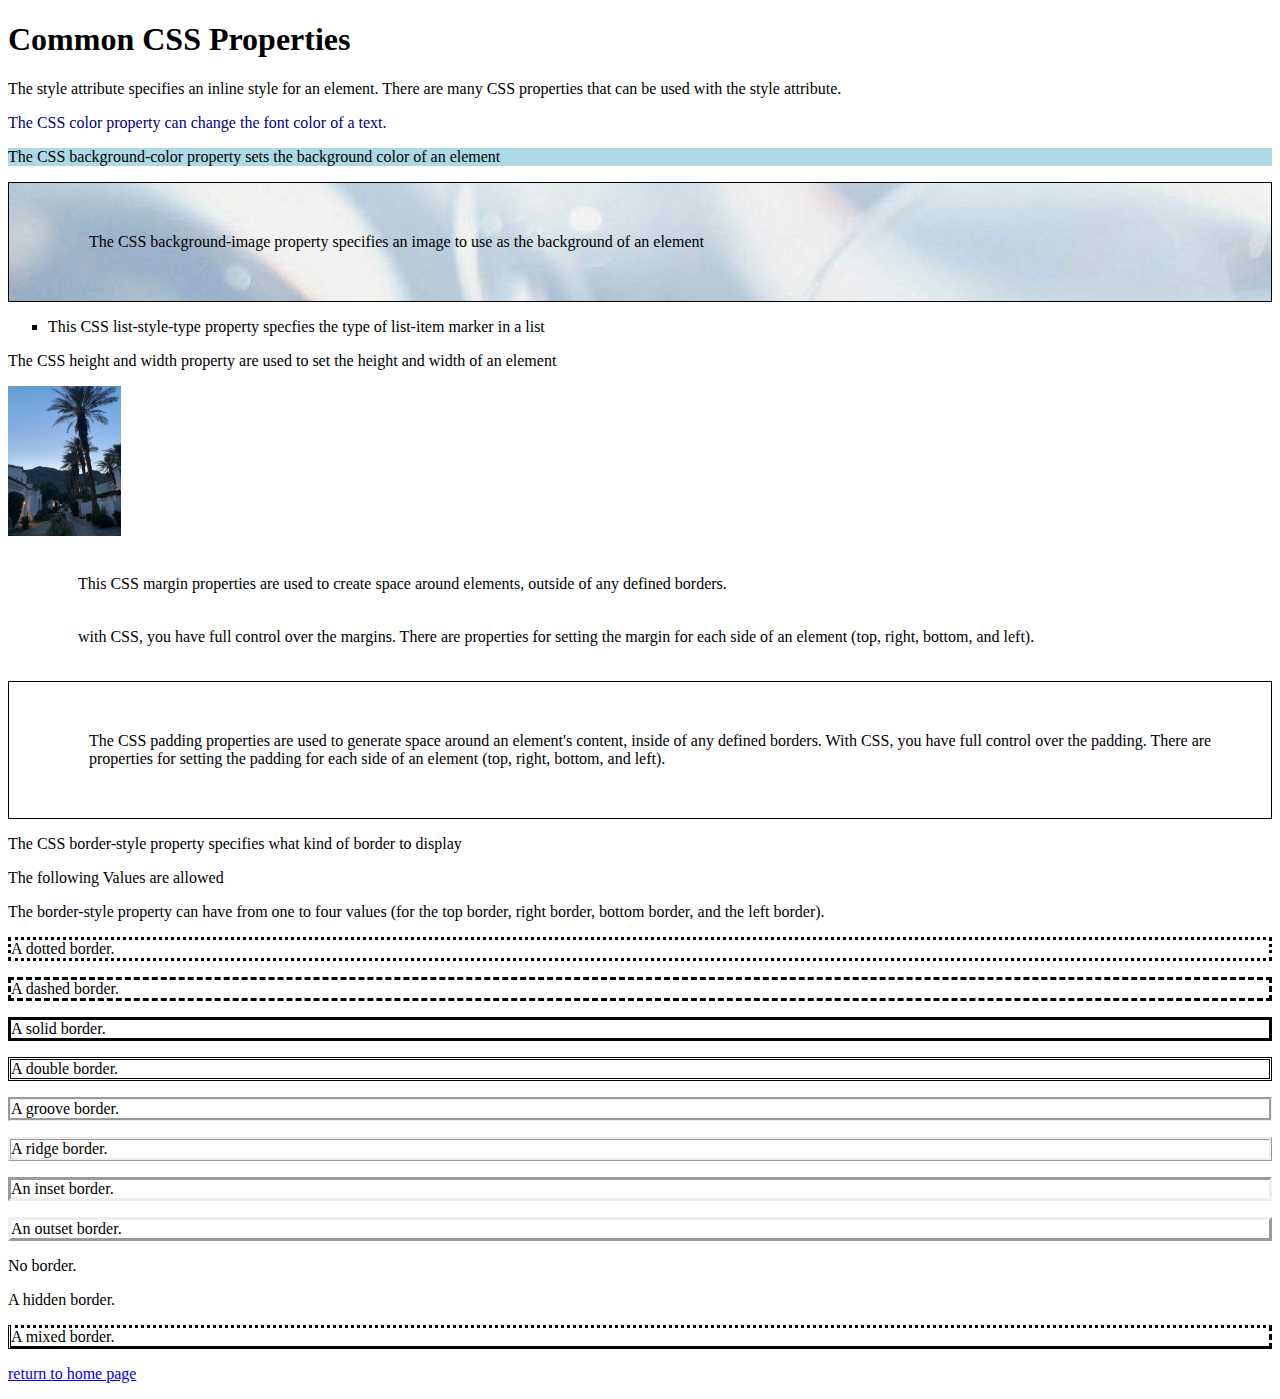
==== basic-css.html @ 78696d3a "CSS (Ellie's half)" ====
<!DOCTYPE html>
<html lang="en">
<head>
  <meta charset="UTF-8">
  <meta http-equiv="X-UA-Compatible" content="IE=edge">
  <meta name="viewport" content="width=device-width, initial-scale=1.0">
  <title>Document</title>
</head>
<body>
<h1>Common CSS Properties</h1>
<p>The style attribute specifies an inline style for an element. There are many CSS properties that can be used with the style attribute.</p>
<p style="color: navy">The CSS color property can change the font color of a text.</p>
<p style = "background-color: lightblue"> The CSS background-color property sets the background color of an element </p>
<div style="background-image: url('background.jpeg');">The CSS background-image property specifies an image to use as the background of an element</div>
<style>
  ul.a {list-style-type: square;}
</style>
<ul class = "a">
  <li>This CSS list-style-type property specfies the type of list-item marker in a list </li>
</ul>
<p>The CSS height and width property are used to set the height and width of an element
</p>
<img src = "image.jpeg" weight = "200" height = "150"> 



<style>
  p.ex1 {
    margin: 35px 70px
  }
</style>
<p class = "ex1">This CSS margin properties are used to create space around elements, outside of any defined borders.</p>
<p class = "ex1">with CSS, you have full control over the margins. There are properties for setting the margin for each side of an element (top, right, bottom, and left).</p>
</p>

<style>
  div{
    border: 1px solid black;
  padding-top: 50px;
  padding-right: 30px;
  padding-bottom: 50px;
  padding-left: 80px;
}
</style>
<div>The CSS padding properties are used to generate space around an element's content, inside of any defined borders.

  With CSS, you have full control over the padding. There are properties for setting the padding for each side of an element (top, right, bottom, and left).</div>
</style>

<p>The CSS border-style property specifies what kind of border to display</p>
<p>The following Values are allowed</p>
<p>The border-style property can have from one to four values (for the top border, right border, bottom border, and the left border).</p>

<style>
p.dotted {border-style: dotted;}
p.dashed {border-style: dashed;}
p.solid {border-style: solid;}
p.double {border-style: double;}
p.groove {border-style: groove;}
p.ridge {border-style: ridge;}
p.inset {border-style: inset;}
p.outset {border-style: outset;}
p.none {border-style: none;}
p.hidden {border-style: hidden;}
p.mix {border-style: dotted dashed solid double;}
</style>
<p class="dotted">A dotted border.</p>
<p class="dashed">A dashed border.</p>
<p class="solid">A solid border.</p>
<p class="double">A double border.</p>
<p class="groove">A groove border.</p>
<p class="ridge">A ridge border.</p>
<p class="inset">An inset border.</p>
<p class="outset">An outset border.</p>
<p class="none">No border.</p>
<p class="hidden">A hidden border.</p>
<p class="mix">A mixed border.</p></body>
</html>
 

<p>
  <a href = "index.html">return to home page</a>
</p>
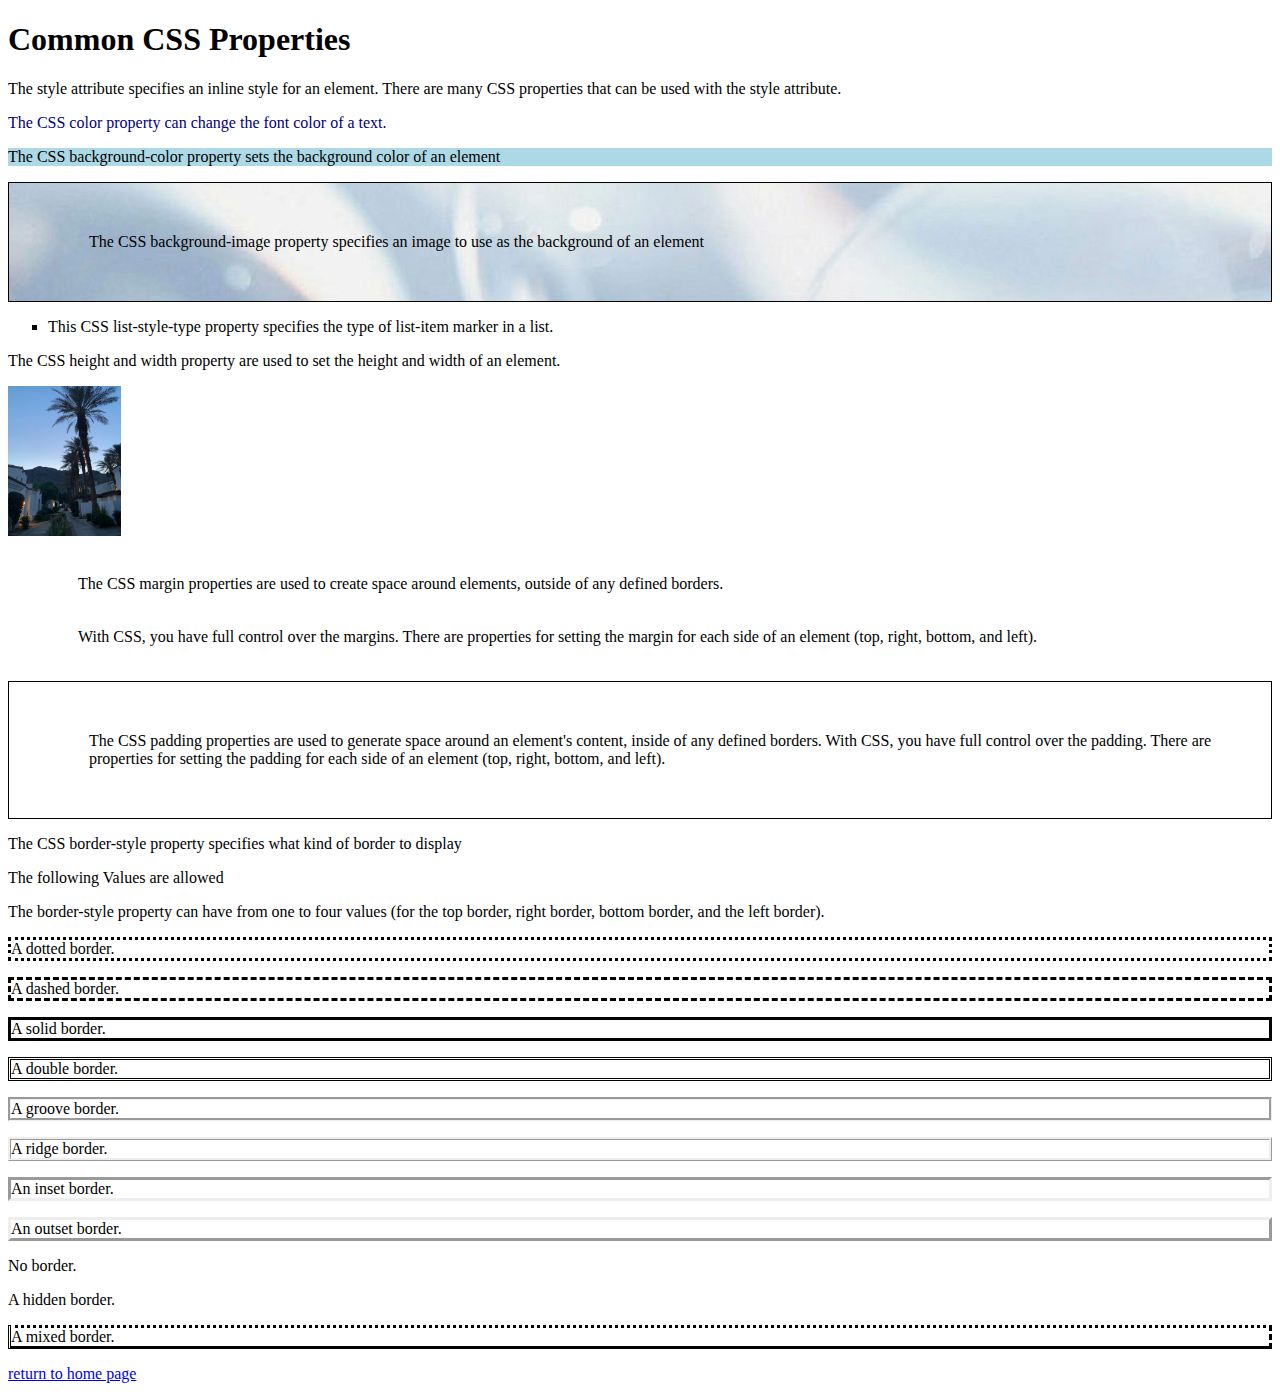
==== commit 10e40272: "small capitalization edits" ====
--- a/basic-css.html
+++ b/basic-css.html
@@ -16,11 +16,11 @@
   ul.a {list-style-type: square;}
 </style>
 <ul class = "a">
-  <li>This CSS list-style-type property specfies the type of list-item marker in a list </li>
+  <li>This CSS list-style-type property specifies the type of list-item marker in a list. </li>
 </ul>
-<p>The CSS height and width property are used to set the height and width of an element
+<p>The CSS height and width property are used to set the height and width of an element.
 </p>
-<img src = "image.jpeg" weight = "200" height = "150"> 
+<img src = "image.jpeg" weight = "200" height = "150">
 
 
 
@@ -29,8 +29,8 @@
     margin: 35px 70px
   }
 </style>
-<p class = "ex1">This CSS margin properties are used to create space around elements, outside of any defined borders.</p>
-<p class = "ex1">with CSS, you have full control over the margins. There are properties for setting the margin for each side of an element (top, right, bottom, and left).</p>
+<p class = "ex1">The CSS margin properties are used to create space around elements, outside of any defined borders.</p>
+<p class = "ex1">With CSS, you have full control over the margins. There are properties for setting the margin for each side of an element (top, right, bottom, and left).</p>
 </p>
 
 <style>
@@ -76,13 +76,8 @@
 <p class="hidden">A hidden border.</p>
 <p class="mix">A mixed border.</p></body>
 </html>
- 
+
 
 <p>
   <a href = "index.html">return to home page</a>
 </p>
-
-
-
-
-
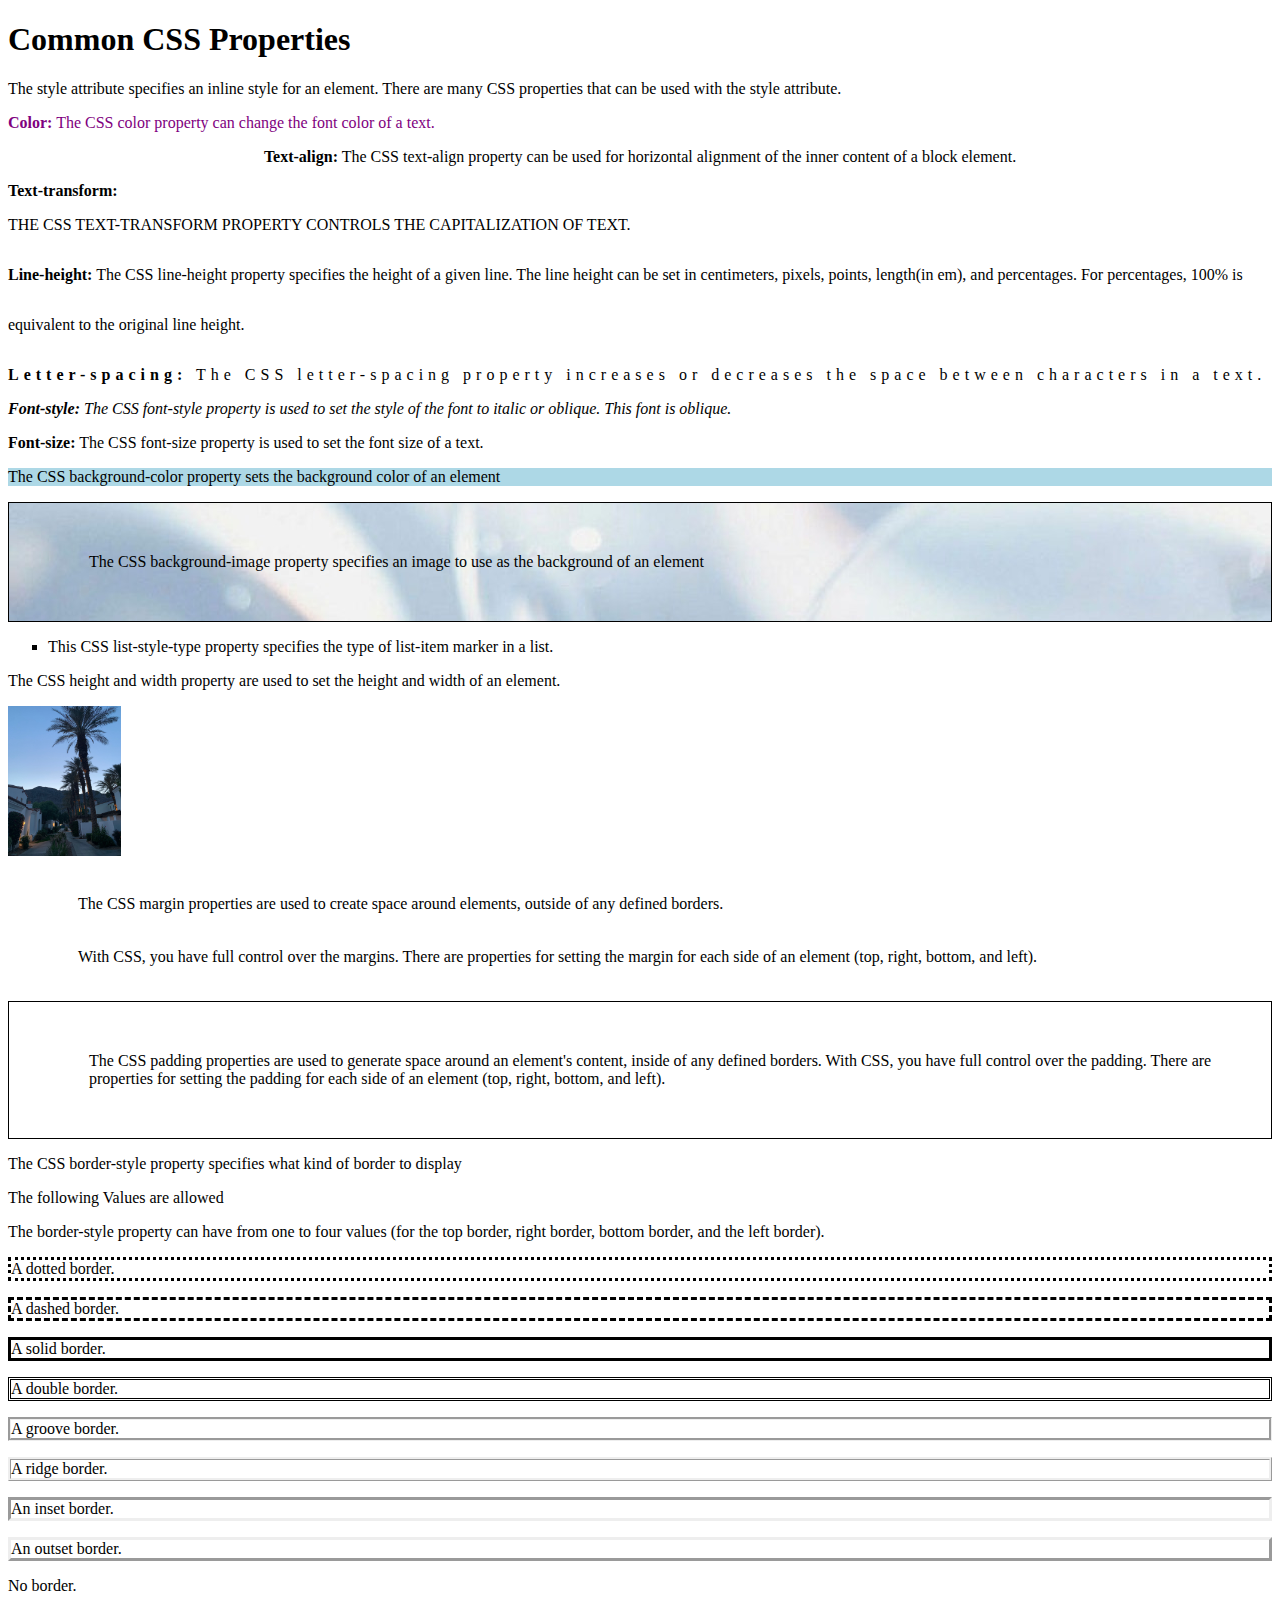
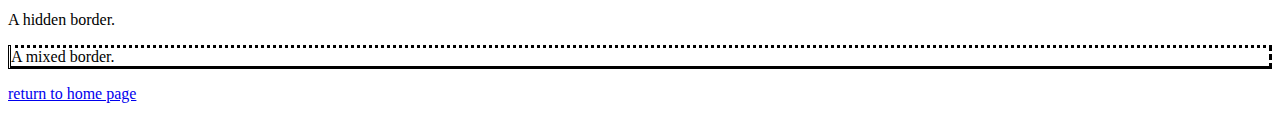
==== commit 4181be1f: "Amelia's CSS properties" ====
--- a/basic-css.html
+++ b/basic-css.html
@@ -9,7 +9,13 @@
 <body>
 <h1>Common CSS Properties</h1>
 <p>The style attribute specifies an inline style for an element. There are many CSS properties that can be used with the style attribute.</p>
-<p style="color: navy">The CSS color property can change the font color of a text.</p>
+<p style="color:purple"><strong>Color:</strong> The CSS color property can change the font color of a text.</p></style>
+<p style="text-align:center"><strong>Text-align:</strong> The CSS text-align property can be used for horizontal alignment of the inner content of a block element.</p></style>
+<span><strong>Text-transform:</strong></span><p style="text-transform: uppercase"> The CSS text-transform property controls the capitalization of text.</p></style>
+<p style="line-height: 50px;"><strong>Line-height:</strong> The CSS line-height property specifies the height of a given line. The line height can be set in centimeters, pixels, points, length(in em), and percentages. For percentages, 100% is equivalent to the original line height.</p></style>
+<p style="letter-spacing: 5px"><strong>Letter-spacing:</strong> The CSS letter-spacing property increases or decreases the space between characters in a text. </p></style>
+<p style="font-style: oblique"><strong>Font-style:</strong> The CSS font-style property is used to set the style of the font to italic or oblique. This font is oblique.</p></style>
+<p style="font-size:28 px;"><strong>Font-size:</strong> The CSS font-size property is used to set the font size of a text.</p></style>
 <p style = "background-color: lightblue"> The CSS background-color property sets the background color of an element </p>
 <div style="background-image: url('background.jpeg');">The CSS background-image property specifies an image to use as the background of an element</div>
 <style>
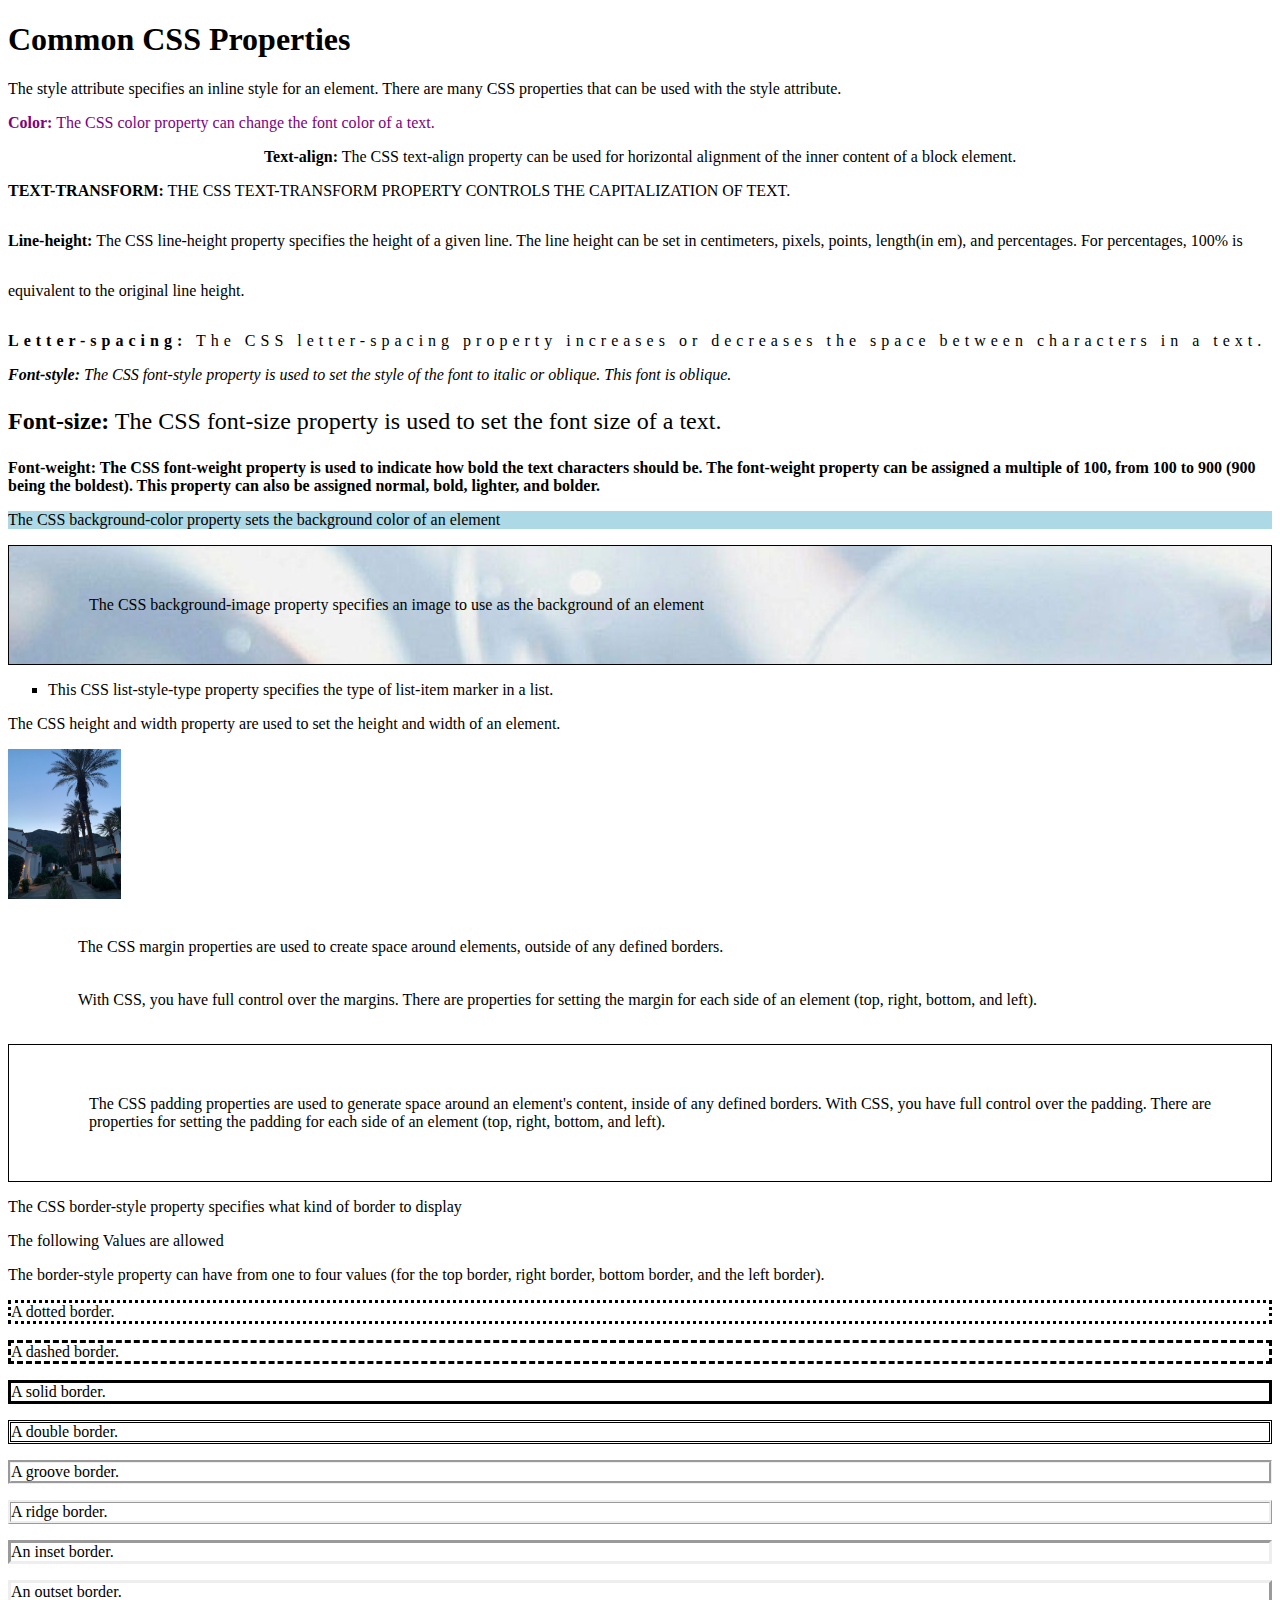
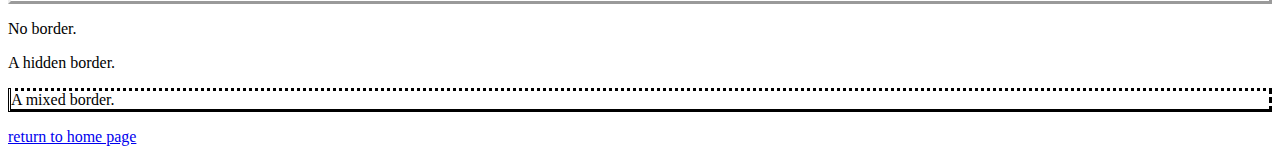
==== commit 3e8013aa: "adding the rest of the CSS properties and fixing errors" ====
--- a/basic-css.html
+++ b/basic-css.html
@@ -9,13 +9,14 @@
 <body>
 <h1>Common CSS Properties</h1>
 <p>The style attribute specifies an inline style for an element. There are many CSS properties that can be used with the style attribute.</p>
-<p style="color:purple"><strong>Color:</strong> The CSS color property can change the font color of a text.</p></style>
-<p style="text-align:center"><strong>Text-align:</strong> The CSS text-align property can be used for horizontal alignment of the inner content of a block element.</p></style>
-<span><strong>Text-transform:</strong></span><p style="text-transform: uppercase"> The CSS text-transform property controls the capitalization of text.</p></style>
-<p style="line-height: 50px;"><strong>Line-height:</strong> The CSS line-height property specifies the height of a given line. The line height can be set in centimeters, pixels, points, length(in em), and percentages. For percentages, 100% is equivalent to the original line height.</p></style>
-<p style="letter-spacing: 5px"><strong>Letter-spacing:</strong> The CSS letter-spacing property increases or decreases the space between characters in a text. </p></style>
-<p style="font-style: oblique"><strong>Font-style:</strong> The CSS font-style property is used to set the style of the font to italic or oblique. This font is oblique.</p></style>
-<p style="font-size:28 px;"><strong>Font-size:</strong> The CSS font-size property is used to set the font size of a text.</p></style>
+<p style="color:purple"><strong>Color:</strong> The CSS color property can change the font color of a text.</p>
+<p style="text-align:center"><strong>Text-align:</strong> The CSS text-align property can be used for horizontal alignment of the inner content of a block element.</p>
+<p style="text-transform: uppercase"><strong>Text-transform:</strong> The CSS text-transform property controls the capitalization of text.</p>
+<p style="line-height: 50px;"><strong>Line-height:</strong> The CSS line-height property specifies the height of a given line. The line height can be set in centimeters, pixels, points, length(in em), and percentages. For percentages, 100% is equivalent to the original line height.</p>
+<p style="letter-spacing: 5px"><strong>Letter-spacing:</strong> The CSS letter-spacing property increases or decreases the space between characters in a text. </p>
+<p style="font-style: oblique"><strong>Font-style:</strong> The CSS font-style property is used to set the style of the font to italic or oblique. This font is oblique.</p>
+<p style="font-size: 150%"><strong>Font-size:</strong> The CSS font-size property is used to set the font size of a text.</p>
+<p style="font-weight: bold"><strong>Font-weight:</strong> The CSS font-weight property is used to indicate how bold the text characters should be. The font-weight property can be assigned a multiple of 100, from 100 to 900 (900 being the boldest). This property can also be assigned normal, bold, lighter, and bolder.</p>
 <p style = "background-color: lightblue"> The CSS background-color property sets the background color of an element </p>
 <div style="background-image: url('background.jpeg');">The CSS background-image property specifies an image to use as the background of an element</div>
 <style>
@@ -26,7 +27,7 @@
 </ul>
 <p>The CSS height and width property are used to set the height and width of an element.
 </p>
-<img src = "image.jpeg" weight = "200" height = "150">
+<img src = "image.jpeg" height = "150">
 
 
 
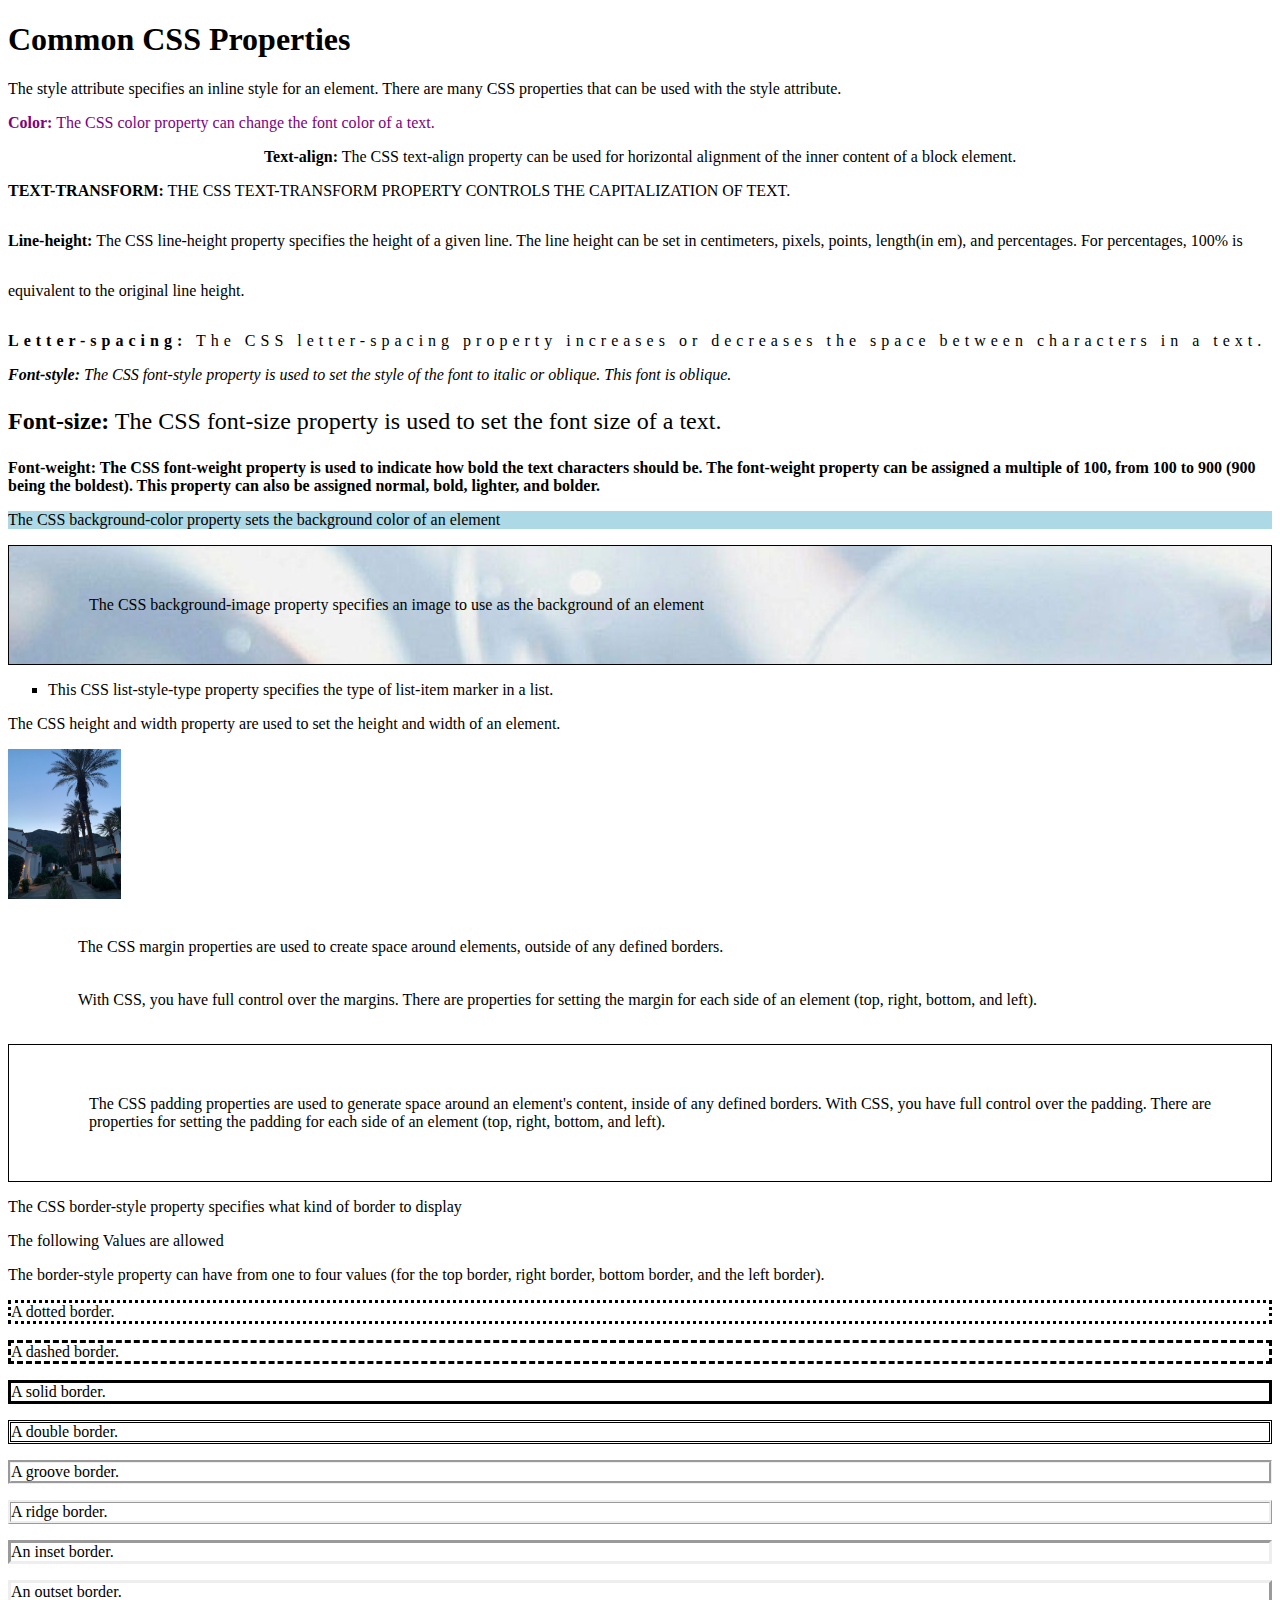
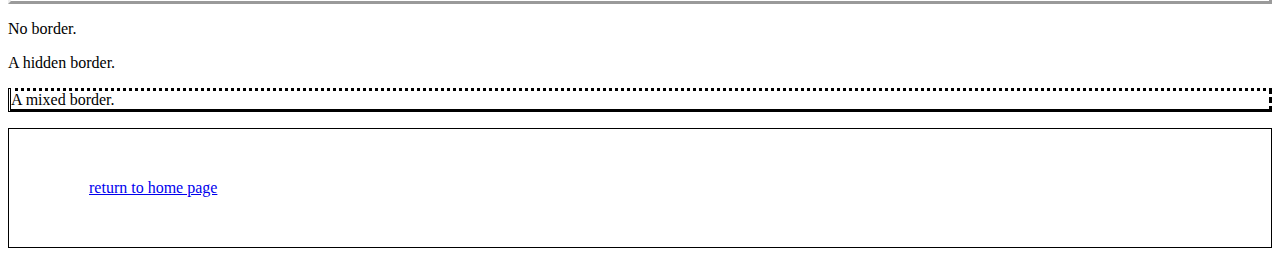
==== commit be81d3fe: "moving style tag to be within the head tags at the top of the page based on Terra's suggestion" ====
--- a/basic-css.html
+++ b/basic-css.html
@@ -5,7 +5,36 @@
   <meta http-equiv="X-UA-Compatible" content="IE=edge">
   <meta name="viewport" content="width=device-width, initial-scale=1.0">
   <title>Document</title>
+<!-- style tag for content below line 23 -->
+<style>
+  p.ex1 {
+    margin: 35px 70px
+  }
+
+  div{
+    border: 1px solid black;
+  padding-top: 50px;
+  padding-right: 30px;
+  padding-bottom: 50px;
+  padding-left: 80px;
+}
+
+ul.a {list-style-type: square;}
+
+p.dotted {border-style: dotted;}
+p.dashed {border-style: dashed;}
+p.solid {border-style: solid;}
+p.double {border-style: double;}
+p.groove {border-style: groove;}
+p.ridge {border-style: ridge;}
+p.inset {border-style: inset;}
+p.outset {border-style: outset;}
+p.none {border-style: none;}
+p.hidden {border-style: hidden;}
+p.mix {border-style: dotted dashed solid double;}
+</style>
 </head>
+
 <body>
 <h1>Common CSS Properties</h1>
 <p>The style attribute specifies an inline style for an element. There are many CSS properties that can be used with the style attribute.</p>
@@ -19,58 +48,24 @@
 <p style="font-weight: bold"><strong>Font-weight:</strong> The CSS font-weight property is used to indicate how bold the text characters should be. The font-weight property can be assigned a multiple of 100, from 100 to 900 (900 being the boldest). This property can also be assigned normal, bold, lighter, and bolder.</p>
 <p style = "background-color: lightblue"> The CSS background-color property sets the background color of an element </p>
 <div style="background-image: url('background.jpeg');">The CSS background-image property specifies an image to use as the background of an element</div>
-<style>
-  ul.a {list-style-type: square;}
-</style>
+
 <ul class = "a">
   <li>This CSS list-style-type property specifies the type of list-item marker in a list. </li>
 </ul>
-<p>The CSS height and width property are used to set the height and width of an element.
-</p>
-<img src = "image.jpeg" height = "150">
+<p>The CSS height and width property are used to set the height and width of an element.</p>
+<img src = "image.jpeg" height = "150" alt = "description">
 
-
-
-<style>
-  p.ex1 {
-    margin: 35px 70px
-  }
-</style>
 <p class = "ex1">The CSS margin properties are used to create space around elements, outside of any defined borders.</p>
 <p class = "ex1">With CSS, you have full control over the margins. There are properties for setting the margin for each side of an element (top, right, bottom, and left).</p>
-</p>
 
-<style>
-  div{
-    border: 1px solid black;
-  padding-top: 50px;
-  padding-right: 30px;
-  padding-bottom: 50px;
-  padding-left: 80px;
-}
-</style>
 <div>The CSS padding properties are used to generate space around an element's content, inside of any defined borders.
 
   With CSS, you have full control over the padding. There are properties for setting the padding for each side of an element (top, right, bottom, and left).</div>
-</style>
 
 <p>The CSS border-style property specifies what kind of border to display</p>
 <p>The following Values are allowed</p>
 <p>The border-style property can have from one to four values (for the top border, right border, bottom border, and the left border).</p>
 
-<style>
-p.dotted {border-style: dotted;}
-p.dashed {border-style: dashed;}
-p.solid {border-style: solid;}
-p.double {border-style: double;}
-p.groove {border-style: groove;}
-p.ridge {border-style: ridge;}
-p.inset {border-style: inset;}
-p.outset {border-style: outset;}
-p.none {border-style: none;}
-p.hidden {border-style: hidden;}
-p.mix {border-style: dotted dashed solid double;}
-</style>
 <p class="dotted">A dotted border.</p>
 <p class="dashed">A dashed border.</p>
 <p class="solid">A solid border.</p>
@@ -81,10 +76,9 @@
 <p class="outset">An outset border.</p>
 <p class="none">No border.</p>
 <p class="hidden">A hidden border.</p>
-<p class="mix">A mixed border.</p></body>
+<p class="mix">A mixed border.</p>
+<div>
+  <a href = "index.html">return to home page</a>
+</div>
+</body>
 </html>
-
-
-<p>
-  <a href = "index.html">return to home page</a>
-</p>
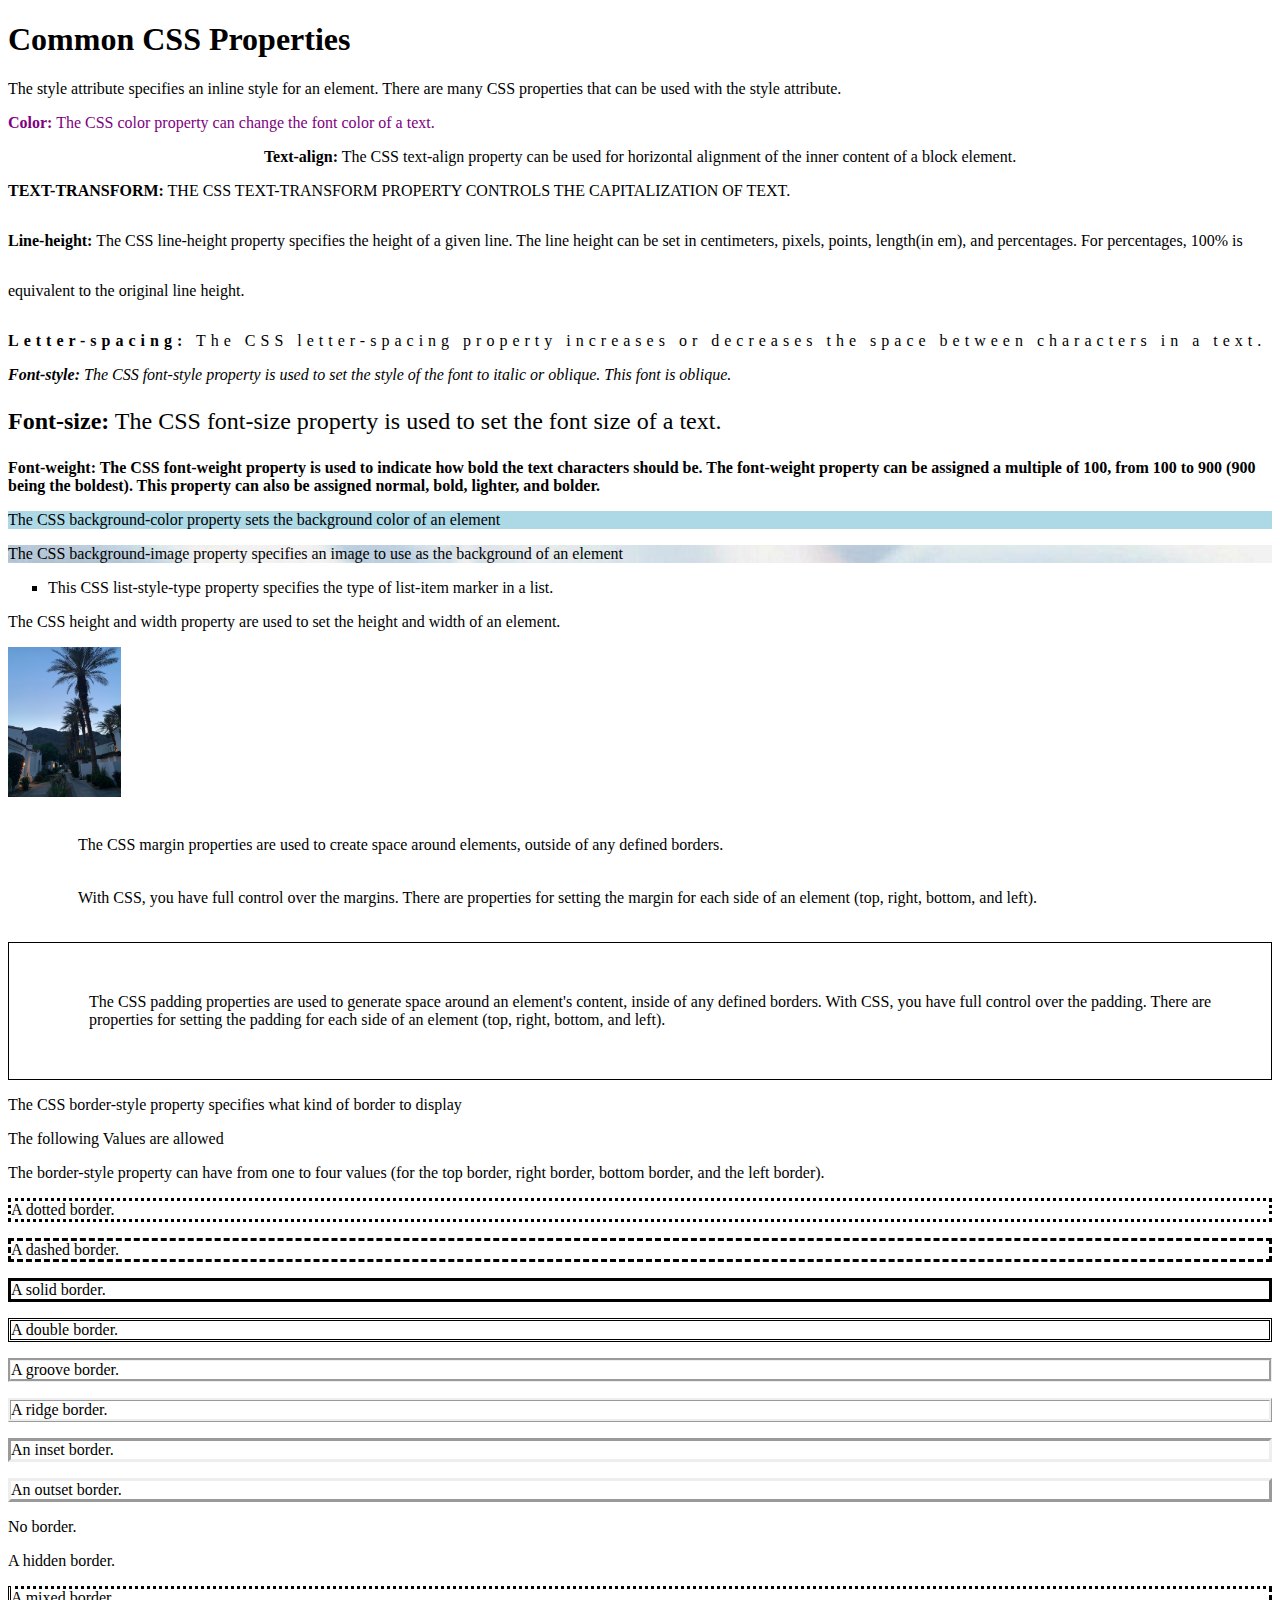
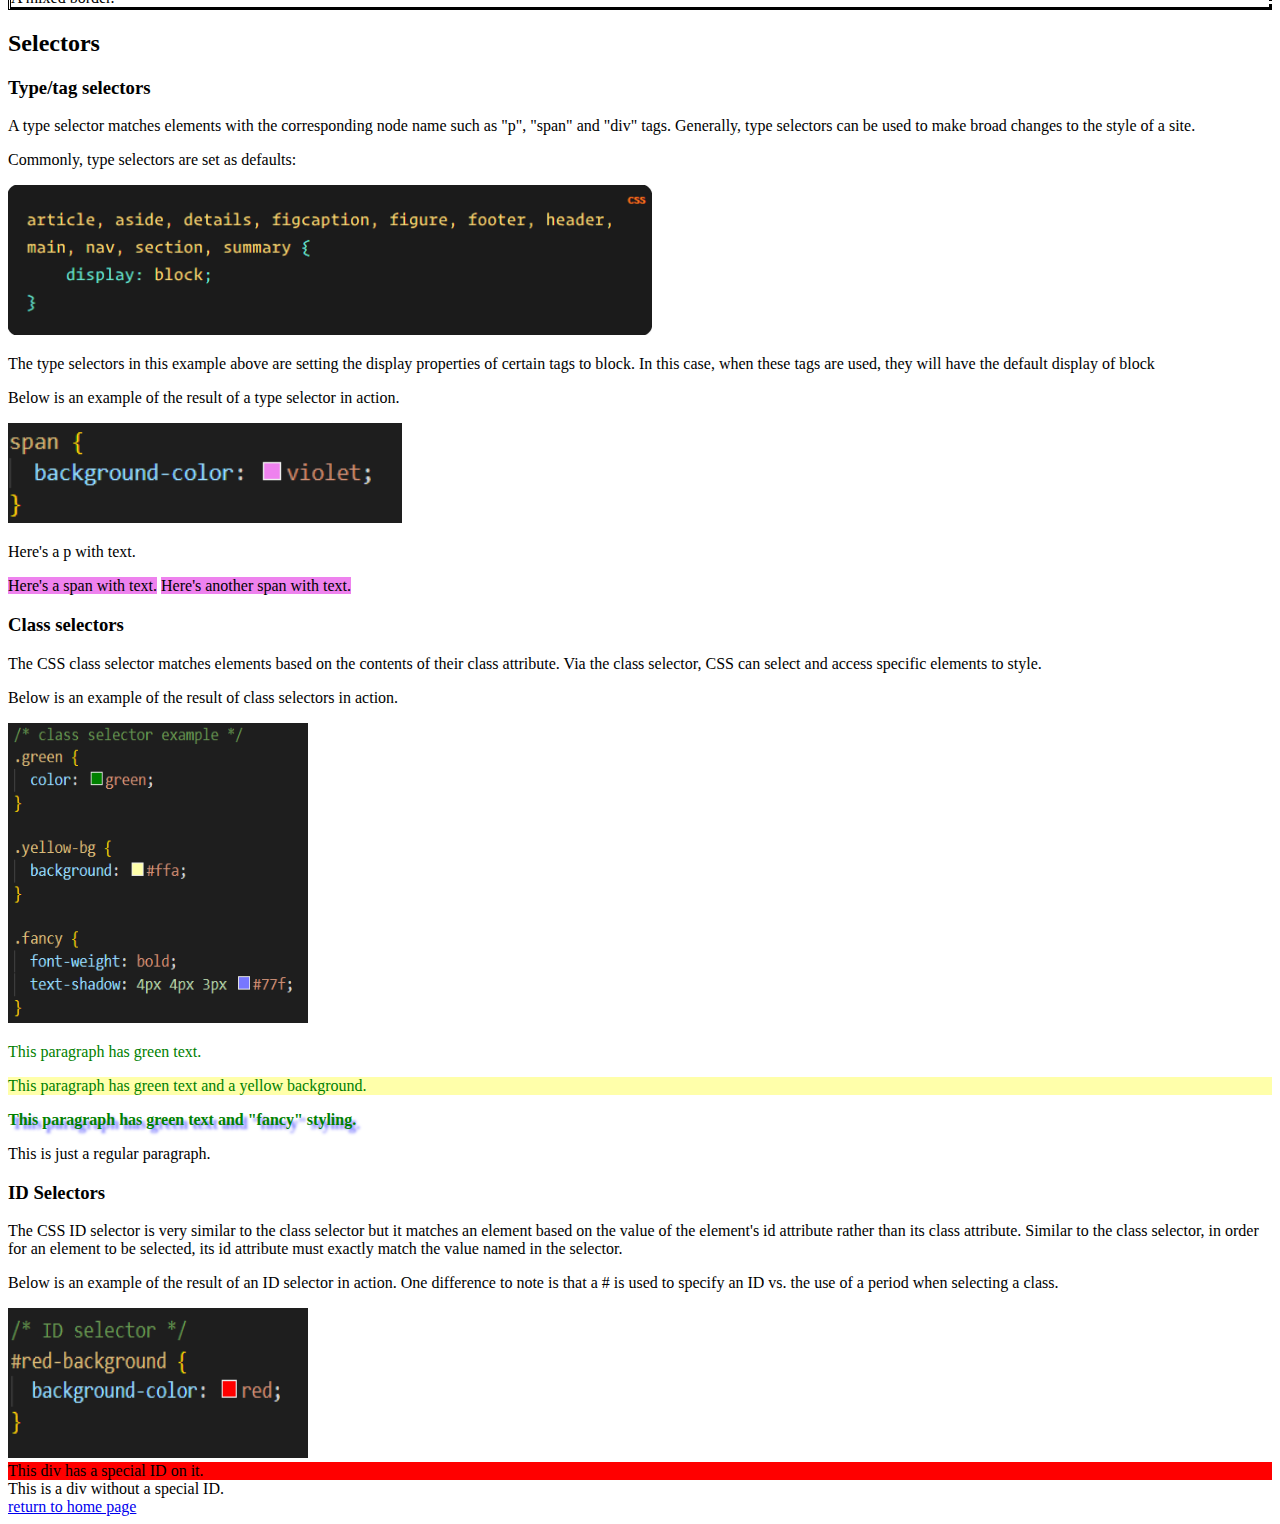
==== commit 229386dc: "adding the three types of selectors" ====
--- a/basic-css.html
+++ b/basic-css.html
@@ -11,7 +11,7 @@
     margin: 35px 70px
   }
 
-  div{
+  .padding{
     border: 1px solid black;
   padding-top: 50px;
   padding-right: 30px;
@@ -20,6 +20,7 @@
 }
 
 ul.a {list-style-type: square;}
+/* border styling example */
 
 p.dotted {border-style: dotted;}
 p.dashed {border-style: dashed;}
@@ -32,6 +33,32 @@
 p.none {border-style: none;}
 p.hidden {border-style: hidden;}
 p.mix {border-style: dotted dashed solid double;}
+
+/*type selector example */
+
+span {
+  background-color: violet;
+}
+
+/* class selector example */
+.green {
+  color: green;
+}
+
+.yellow-bg {
+  background: #ffa;
+}
+
+.fancy {
+  font-weight: bold;
+  text-shadow: 4px 4px 3px #77f;
+}
+
+/* ID selector */
+#red-background {
+  background-color: red;
+}
+
 </style>
 </head>
 
@@ -58,7 +85,7 @@
 <p class = "ex1">The CSS margin properties are used to create space around elements, outside of any defined borders.</p>
 <p class = "ex1">With CSS, you have full control over the margins. There are properties for setting the margin for each side of an element (top, right, bottom, and left).</p>
 
-<div>The CSS padding properties are used to generate space around an element's content, inside of any defined borders.
+<div class = "padding">The CSS padding properties are used to generate space around an element's content, inside of any defined borders.
 
   With CSS, you have full control over the padding. There are properties for setting the padding for each side of an element (top, right, bottom, and left).</div>
 
@@ -77,6 +104,34 @@
 <p class="none">No border.</p>
 <p class="hidden">A hidden border.</p>
 <p class="mix">A mixed border.</p>
+
+<h2>Selectors</h2>
+<h3>Type/tag selectors</h3>
+<p>A type selector matches elements with the corresponding node name such as "p", "span" and "div" tags. Generally, type selectors can be used to make broad changes to the style of a site.</p>
+<p>Commonly, type selectors are set as defaults:</p>
+<img src = "defaultselector.PNG" height = "150" alt = "defaulttypeselector">
+<p>The type selectors in this example above are setting the display properties of certain tags to block. In this case, when these tags are used, they will have the default display of block</p>
+<p>Below is an example of the result of a type selector in action.</p>
+<img src = "typeselector.PNG" height = "100" alt = "typeselector">
+
+<p>Here's a p with text.</p>
+<span>Here's a span with text.</span>
+<span>Here's another span with text.</span>
+
+<h3>Class selectors</h3>
+<p>The CSS  class selector matches elements based on the contents of their class attribute. Via the class selector, CSS can select and access specific elements to style.</p>
+<p>Below is an example of the result of class selectors in action.</p>
+<img src ="class-selector.PNG" height = "300" width = "300" alt = "class-selector">
+<p class="green">This paragraph has green text.</p>
+<p class="green yellow-bg">This paragraph has green text and a yellow background.</p>
+<p class="green fancy">This paragraph has green text and "fancy" styling.</p>
+<p>This is just a regular paragraph.</p>
+<h3>ID Selectors</h3>
+<p>The CSS ID selector is very similar to the class selector but it matches an element based on the value of the element's id attribute rather than its class attribute. Similar to the class selector, in order for an element to be selected, its id attribute must exactly match the value named in the selector.</p>
+<p>Below is an example of the result of an ID selector in action. One difference to note is that a # is used to specify an ID vs. the use of a period when selecting a class.</p>
+<img src = "idselector.PNG" height="150" width = "300" alt = "idselector">
+<div id = "red-background">This div has a special ID on it.</div>
+<div>This is a div without a special ID.</div>
 <div>
   <a href = "index.html">return to home page</a>
 </div>
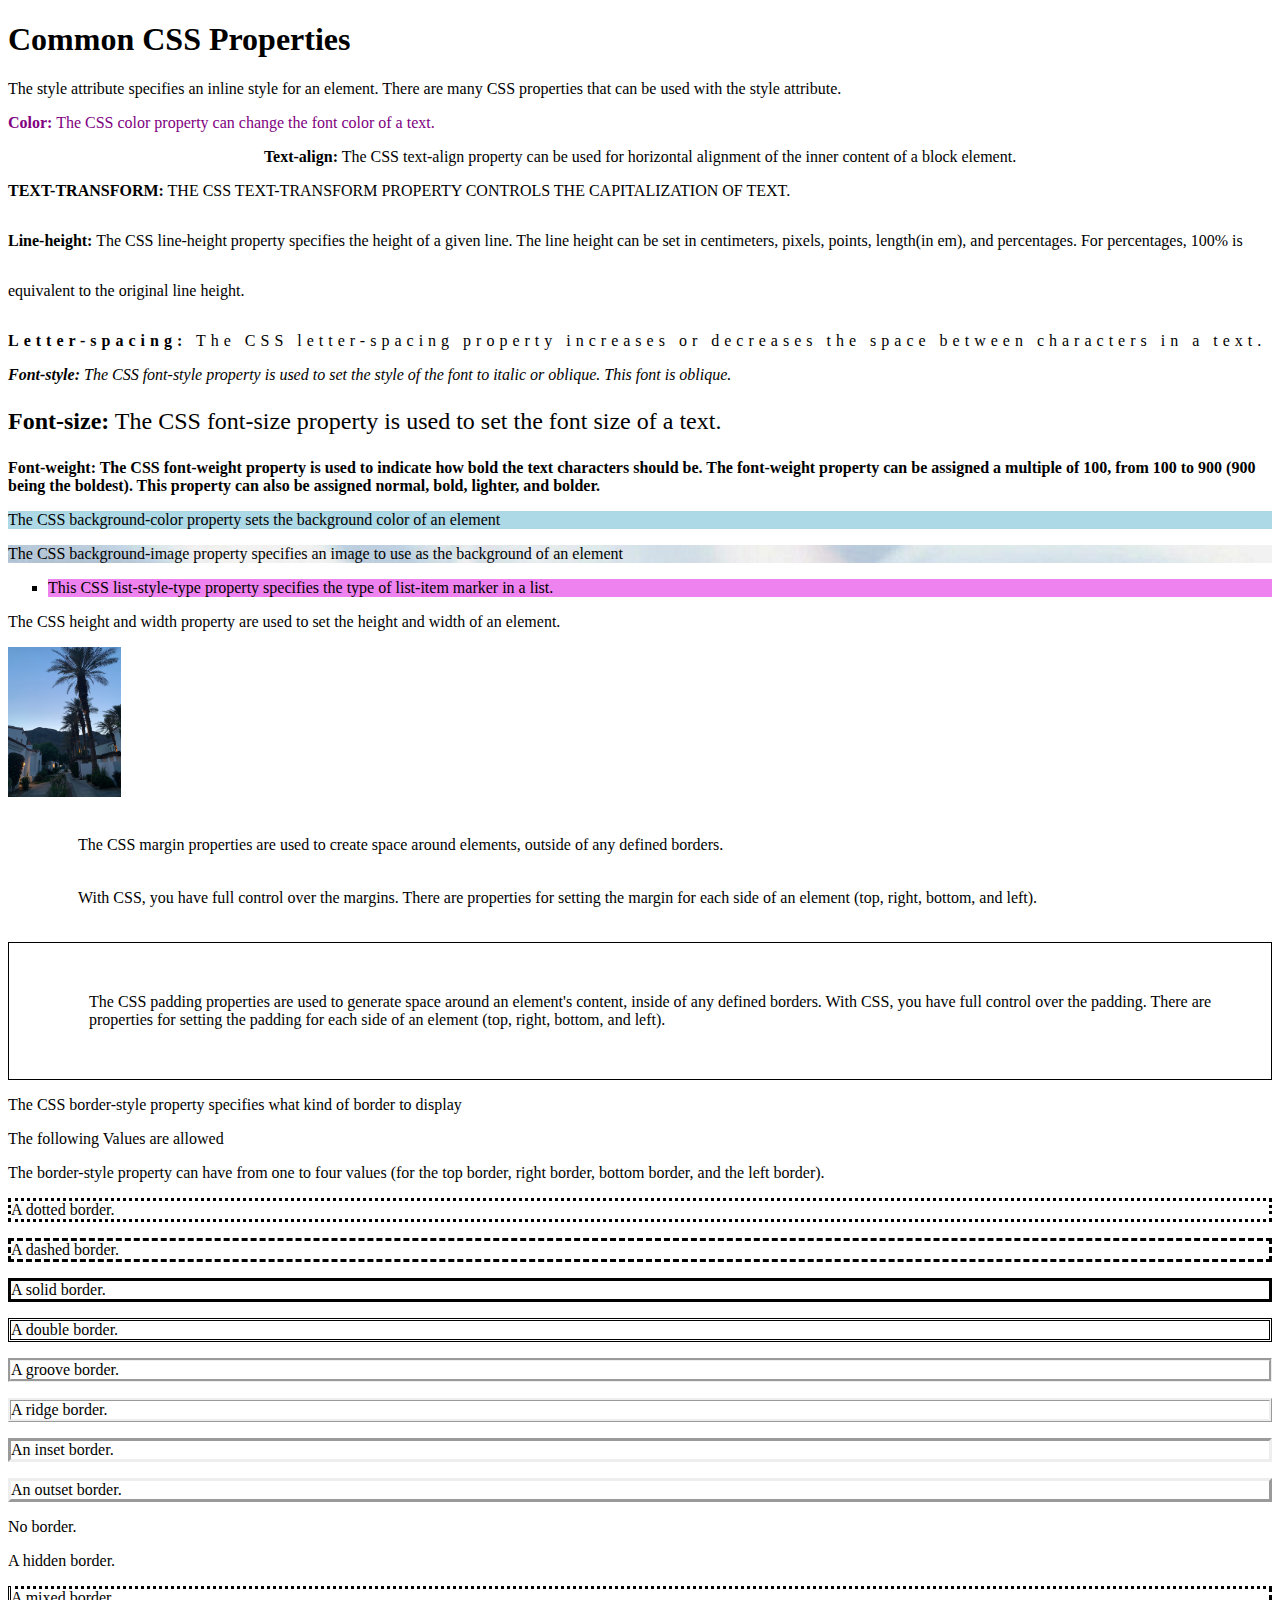
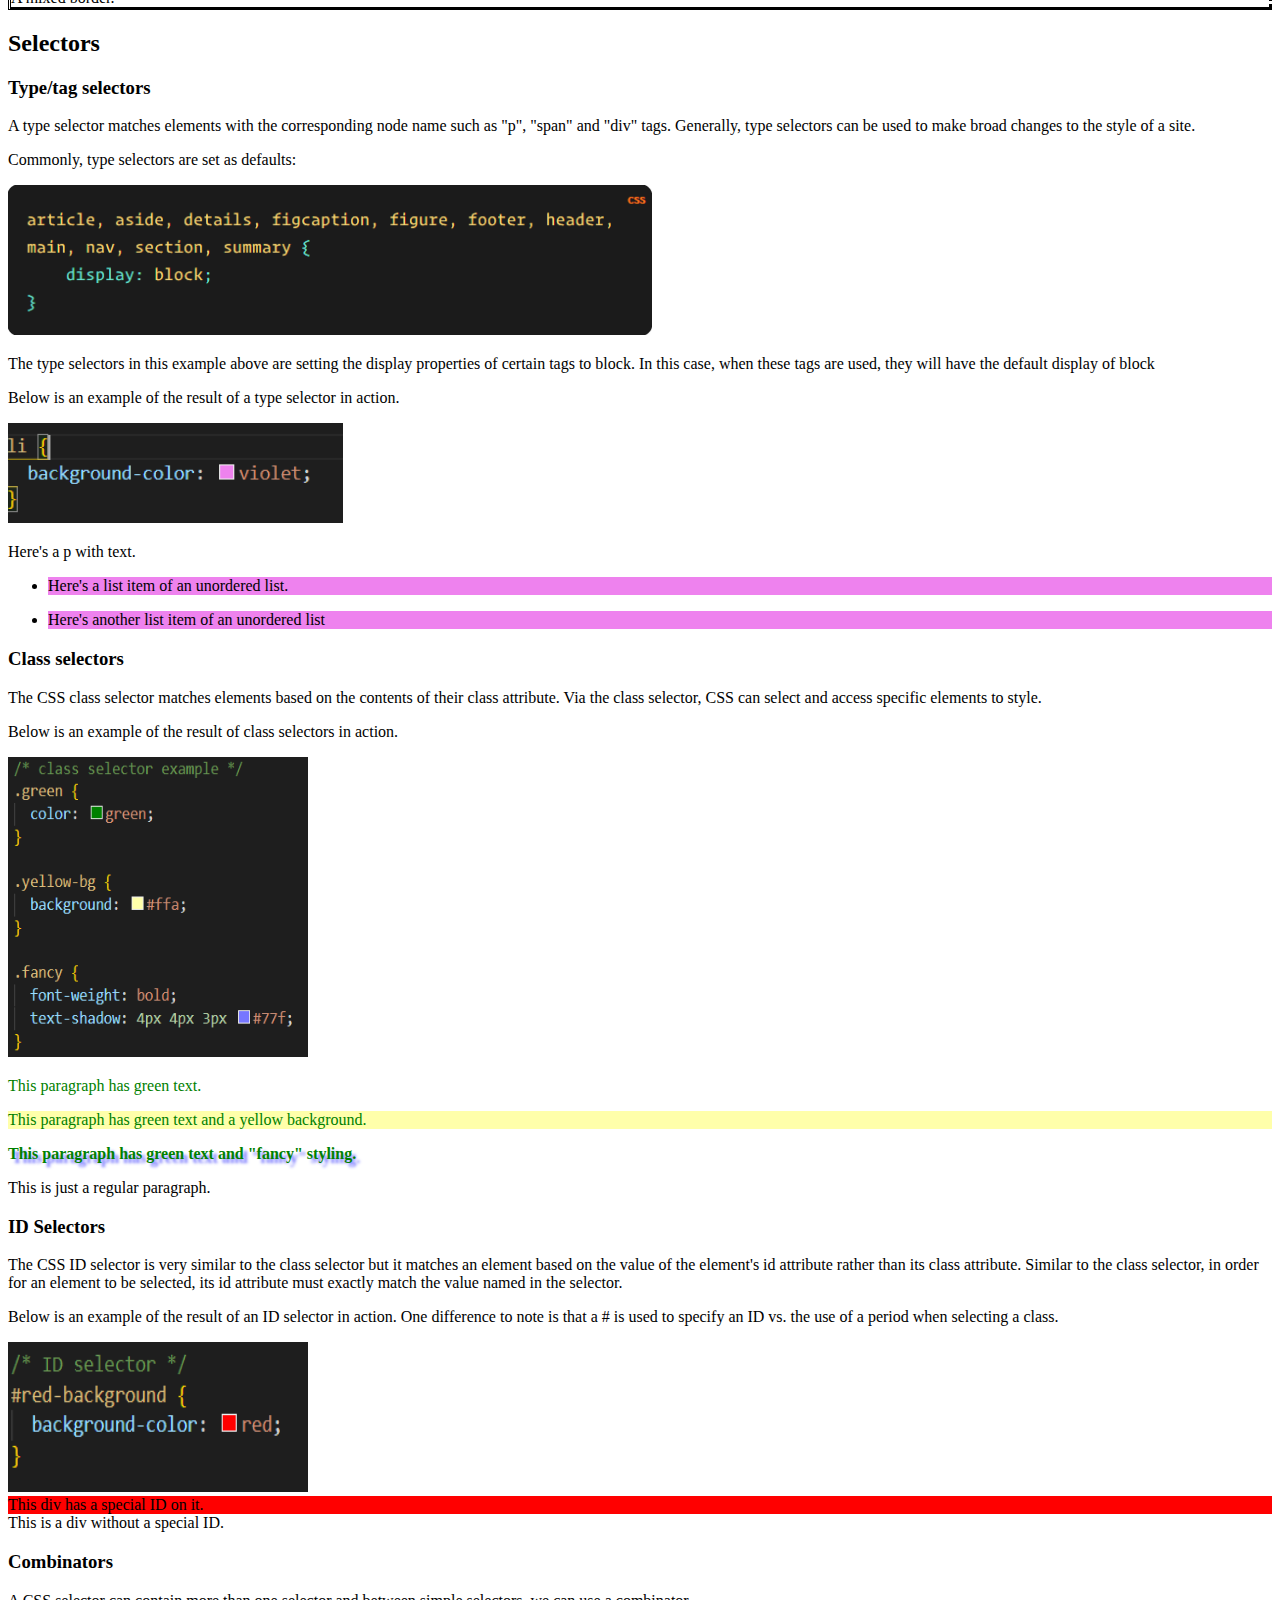
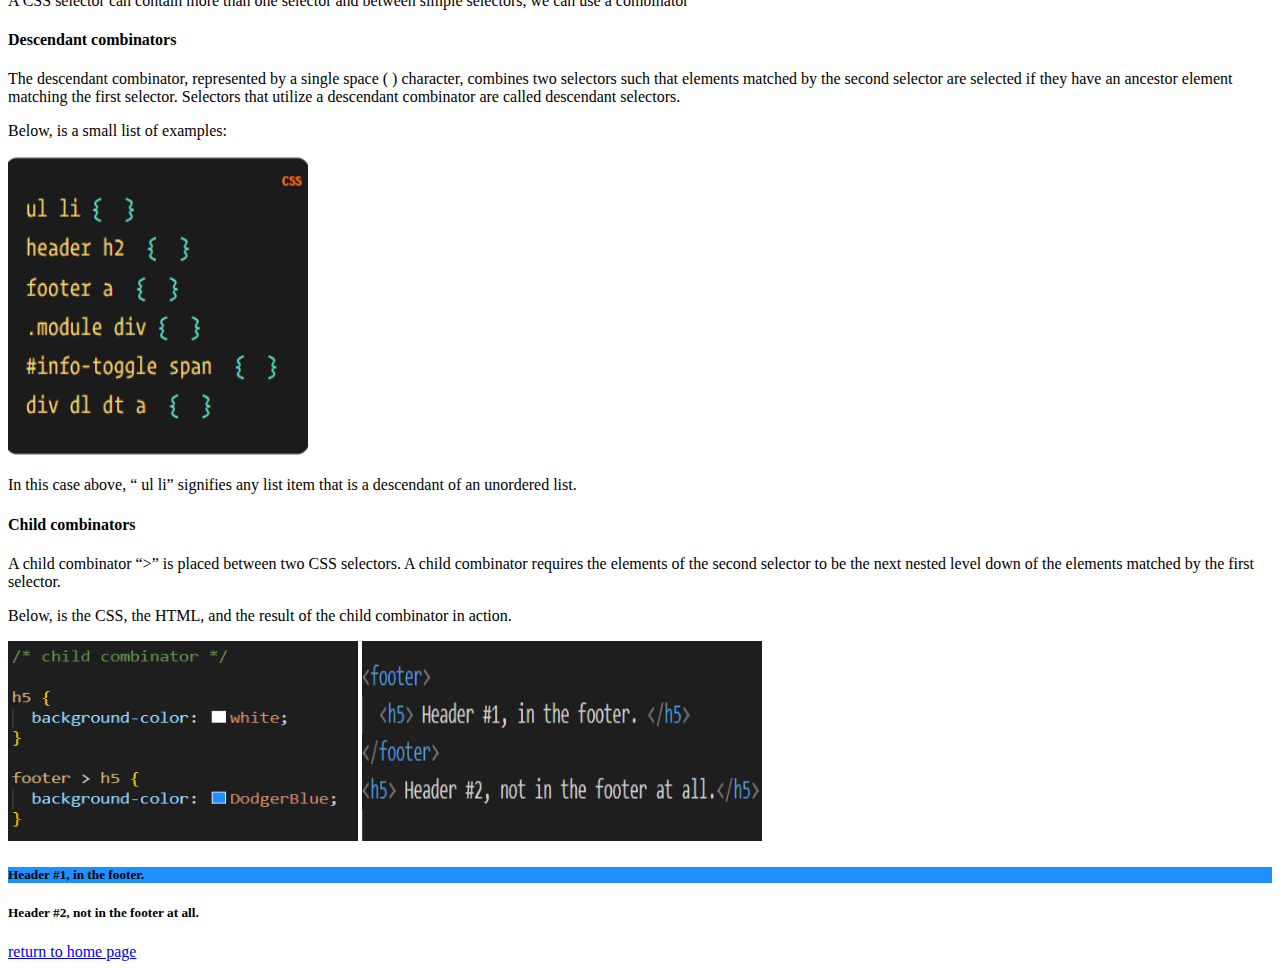
==== commit db176bf1: "adding combinators" ====
--- a/basic-css.html
+++ b/basic-css.html
@@ -36,7 +36,7 @@
 
 /*type selector example */
 
-span {
+li {
   background-color: violet;
 }
 
@@ -57,6 +57,16 @@
 /* ID selector */
 #red-background {
   background-color: red;
+}
+
+/* child combinator */
+
+h5 {
+  background-color: white;
+}
+
+footer > h5 {
+  background-color: DodgerBlue;
 }
 
 </style>
@@ -115,8 +125,13 @@
 <img src = "typeselector.PNG" height = "100" alt = "typeselector">
 
 <p>Here's a p with text.</p>
-<span>Here's a span with text.</span>
-<span>Here's another span with text.</span>
+<ul>
+<li>Here's a list item of an unordered list.
+</li>
+</ul>
+<ul>
+  <li>Here's another list item of an unordered list</li>
+</ul>
 
 <h3>Class selectors</h3>
 <p>The CSS  class selector matches elements based on the contents of their class attribute. Via the class selector, CSS can select and access specific elements to style.</p>
@@ -132,7 +147,25 @@
 <img src = "idselector.PNG" height="150" width = "300" alt = "idselector">
 <div id = "red-background">This div has a special ID on it.</div>
 <div>This is a div without a special ID.</div>
-<div>
+
+<h3>Combinators</h3>
+<p>A CSS selector can contain more than one selector and between simple selectors, we can use a combinator</p>
+<h4>Descendant combinators</h4>
+<p>The descendant combinator, represented by a single space ( ) character, combines two selectors such that elements matched by the second selector are selected if they have an ancestor element matching the first selector. Selectors that utilize a descendant combinator are called descendant selectors.</p>
+<p>Below, is a small list of examples:</p>
+<img src = "descendantexample.PNG" height = "300" width = "300">
+<p>In this case above, “ ul li” signifies any list item that is a descendant of an unordered list. </p>
+<h4>Child combinators</h4>
+<p>A child combinator “>” is placed between two CSS selectors. A child combinator requires the elements of the second selector to be the next nested level down of the elements matched by the first selector. </p>
+<p>Below, is the CSS, the HTML, and the result of the child combinator in action.</p>
+<img src = "childcombinator.PNG" height = "200" width = "350">
+<img src = "HTMLcombinator.PNG" height = "200" width ="400">
+
+<footer>
+  <h5> Header #1, in the footer. </h5>
+</footer>
+<h5> Header #2, not in the footer at all.</h5>
+
   <a href = "index.html">return to home page</a>
 </div>
 </body>
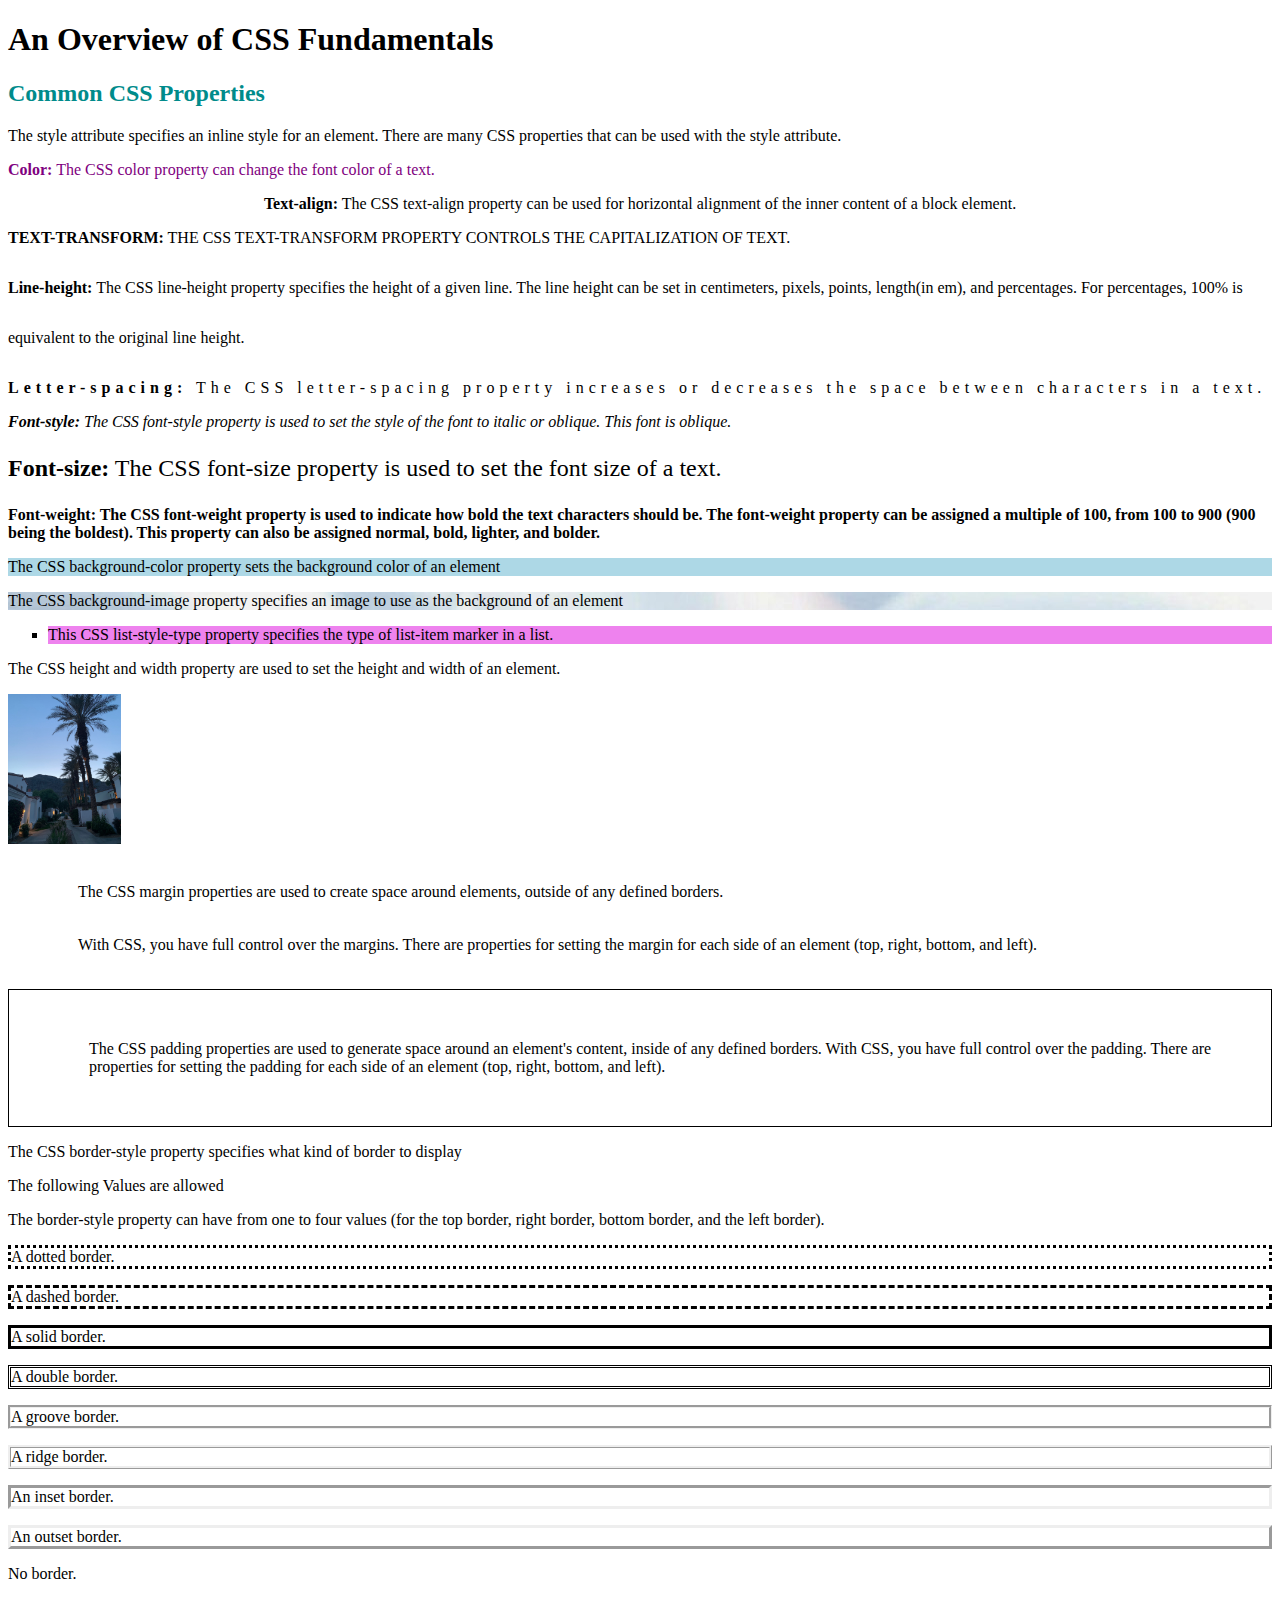
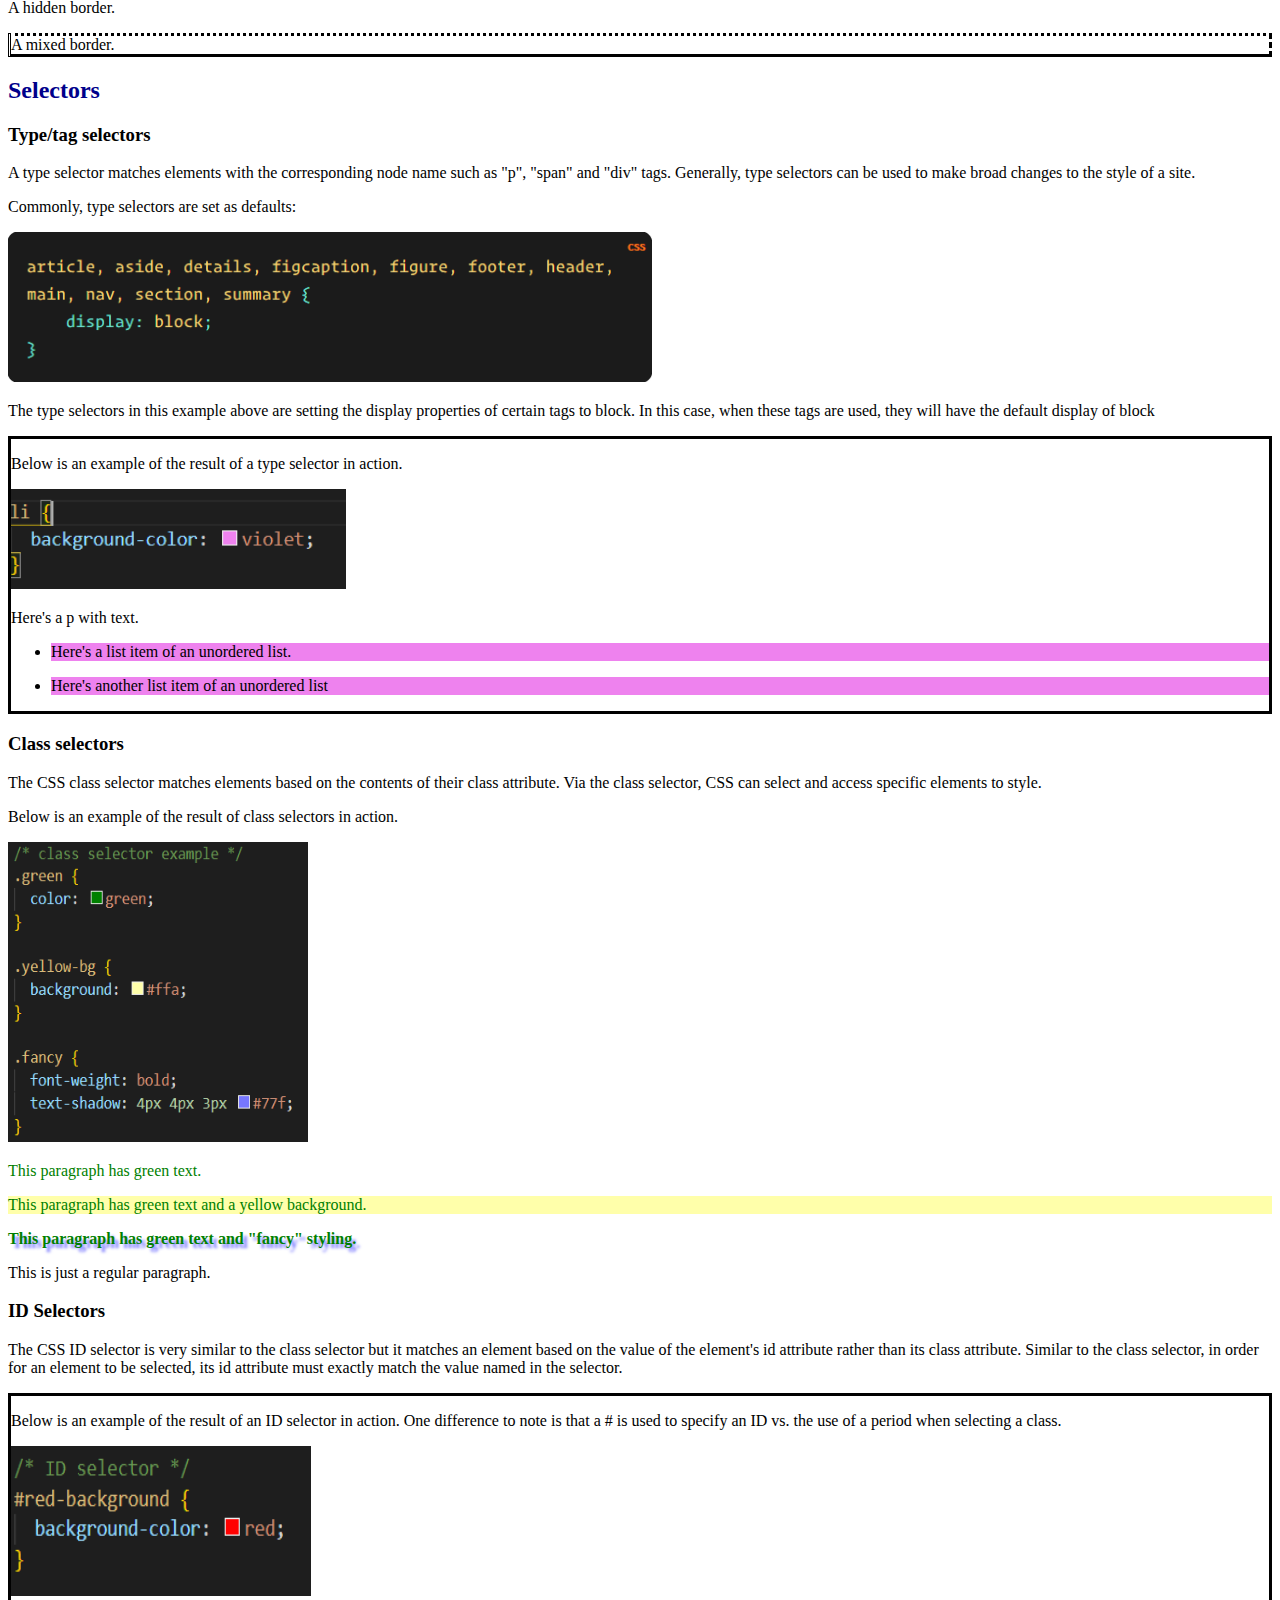
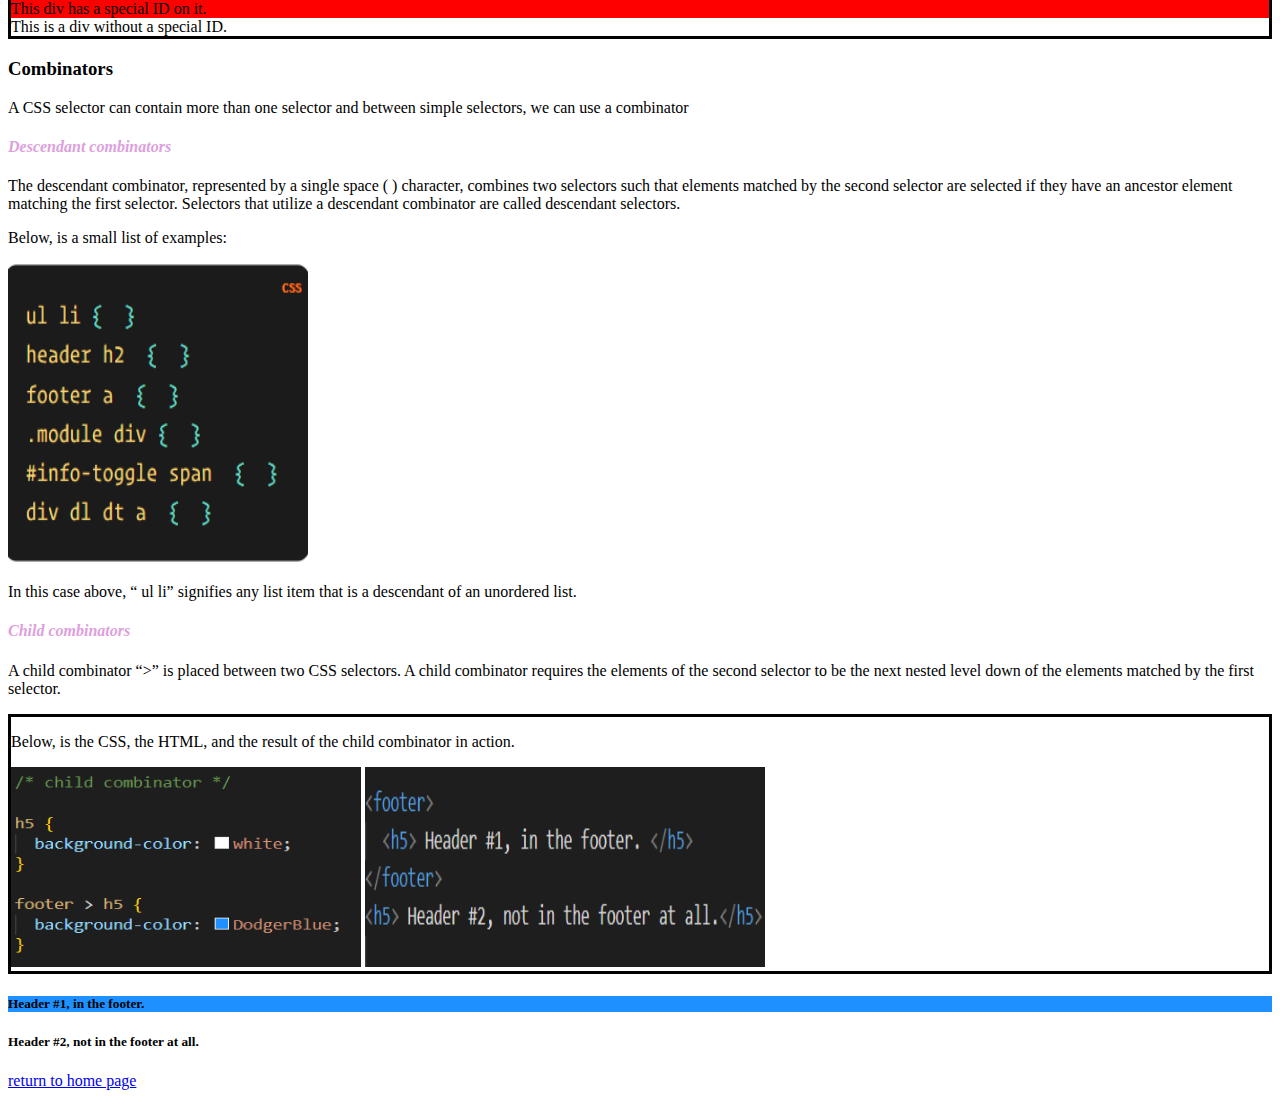
==== commit ef00a3c6: "finishing last section: styling a page" ====
--- a/basic-css.html
+++ b/basic-css.html
@@ -5,6 +5,7 @@
   <meta http-equiv="X-UA-Compatible" content="IE=edge">
   <meta name="viewport" content="width=device-width, initial-scale=1.0">
   <title>Document</title>
+  <link rel="stylesheet" href="basic-tags-styles.css">
 <!-- style tag for content below line 23 -->
 <style>
   p.ex1 {
@@ -73,7 +74,8 @@
 </head>
 
 <body>
-<h1>Common CSS Properties</h1>
+<h1>An Overview of CSS Fundamentals</h1>
+<h2 id = "SectionOne">Common CSS Properties</h2>
 <p>The style attribute specifies an inline style for an element. There are many CSS properties that can be used with the style attribute.</p>
 <p style="color:purple"><strong>Color:</strong> The CSS color property can change the font color of a text.</p>
 <p style="text-align:center"><strong>Text-align:</strong> The CSS text-align property can be used for horizontal alignment of the inner content of a block element.</p>
@@ -115,13 +117,14 @@
 <p class="hidden">A hidden border.</p>
 <p class="mix">A mixed border.</p>
 
-<h2>Selectors</h2>
+<h2 id = "SectionTwo">Selectors</h2>
 <h3>Type/tag selectors</h3>
 <p>A type selector matches elements with the corresponding node name such as "p", "span" and "div" tags. Generally, type selectors can be used to make broad changes to the style of a site.</p>
 <p>Commonly, type selectors are set as defaults:</p>
 <img src = "defaultselector.PNG" height = "150" alt = "defaulttypeselector">
 <p>The type selectors in this example above are setting the display properties of certain tags to block. In this case, when these tags are used, they will have the default display of block</p>
-<p>Below is an example of the result of a type selector in action.</p>
+<div class = "example">
+  <p>Below is an example of the result of a type selector in action.</p>
 <img src = "typeselector.PNG" height = "100" alt = "typeselector">
 
 <p>Here's a p with text.</p>
@@ -132,8 +135,9 @@
 <ul>
   <li>Here's another list item of an unordered list</li>
 </ul>
+</div>
 
-<h3>Class selectors</h3>
+<h3 id = "SectionThree">Class selectors</h3>
 <p>The CSS  class selector matches elements based on the contents of their class attribute. Via the class selector, CSS can select and access specific elements to style.</p>
 <p>Below is an example of the result of class selectors in action.</p>
 <img src ="class-selector.PNG" height = "300" width = "300" alt = "class-selector">
@@ -143,23 +147,27 @@
 <p>This is just a regular paragraph.</p>
 <h3>ID Selectors</h3>
 <p>The CSS ID selector is very similar to the class selector but it matches an element based on the value of the element's id attribute rather than its class attribute. Similar to the class selector, in order for an element to be selected, its id attribute must exactly match the value named in the selector.</p>
-<p>Below is an example of the result of an ID selector in action. One difference to note is that a # is used to specify an ID vs. the use of a period when selecting a class.</p>
+<div class ="example">
+  <p>Below is an example of the result of an ID selector in action. One difference to note is that a # is used to specify an ID vs. the use of a period when selecting a class.</p>
 <img src = "idselector.PNG" height="150" width = "300" alt = "idselector">
 <div id = "red-background">This div has a special ID on it.</div>
 <div>This is a div without a special ID.</div>
+</div>
 
-<h3>Combinators</h3>
+<h3 id = "SectionFour">Combinators</h3>
 <p>A CSS selector can contain more than one selector and between simple selectors, we can use a combinator</p>
-<h4>Descendant combinators</h4>
+<h4 class = "italics">Descendant combinators</h4>
 <p>The descendant combinator, represented by a single space ( ) character, combines two selectors such that elements matched by the second selector are selected if they have an ancestor element matching the first selector. Selectors that utilize a descendant combinator are called descendant selectors.</p>
 <p>Below, is a small list of examples:</p>
 <img src = "descendantexample.PNG" height = "300" width = "300">
 <p>In this case above, “ ul li” signifies any list item that is a descendant of an unordered list. </p>
-<h4>Child combinators</h4>
+<h4 class = "italics">Child combinators</h4>
 <p>A child combinator “>” is placed between two CSS selectors. A child combinator requires the elements of the second selector to be the next nested level down of the elements matched by the first selector. </p>
-<p>Below, is the CSS, the HTML, and the result of the child combinator in action.</p>
+<div class = "example">
+  <p>Below, is the CSS, the HTML, and the result of the child combinator in action.</p>
 <img src = "childcombinator.PNG" height = "200" width = "350">
 <img src = "HTMLcombinator.PNG" height = "200" width ="400">
+</div>
 
 <footer>
   <h5> Header #1, in the footer. </h5>
--- a/basic-tags-styles.css
+++ b/basic-tags-styles.css
@@ -0,0 +1,21 @@
+.italics {
+  font-style: italic;
+  color: plum;
+}
+
+h2 {
+  color: darkblue;
+}
+
+#SectionOne {
+  color: darkcyan;
+}
+
+h1 > h2
+{
+  color: darkgray;
+}
+
+.example {
+  border-style: solid;
+}
